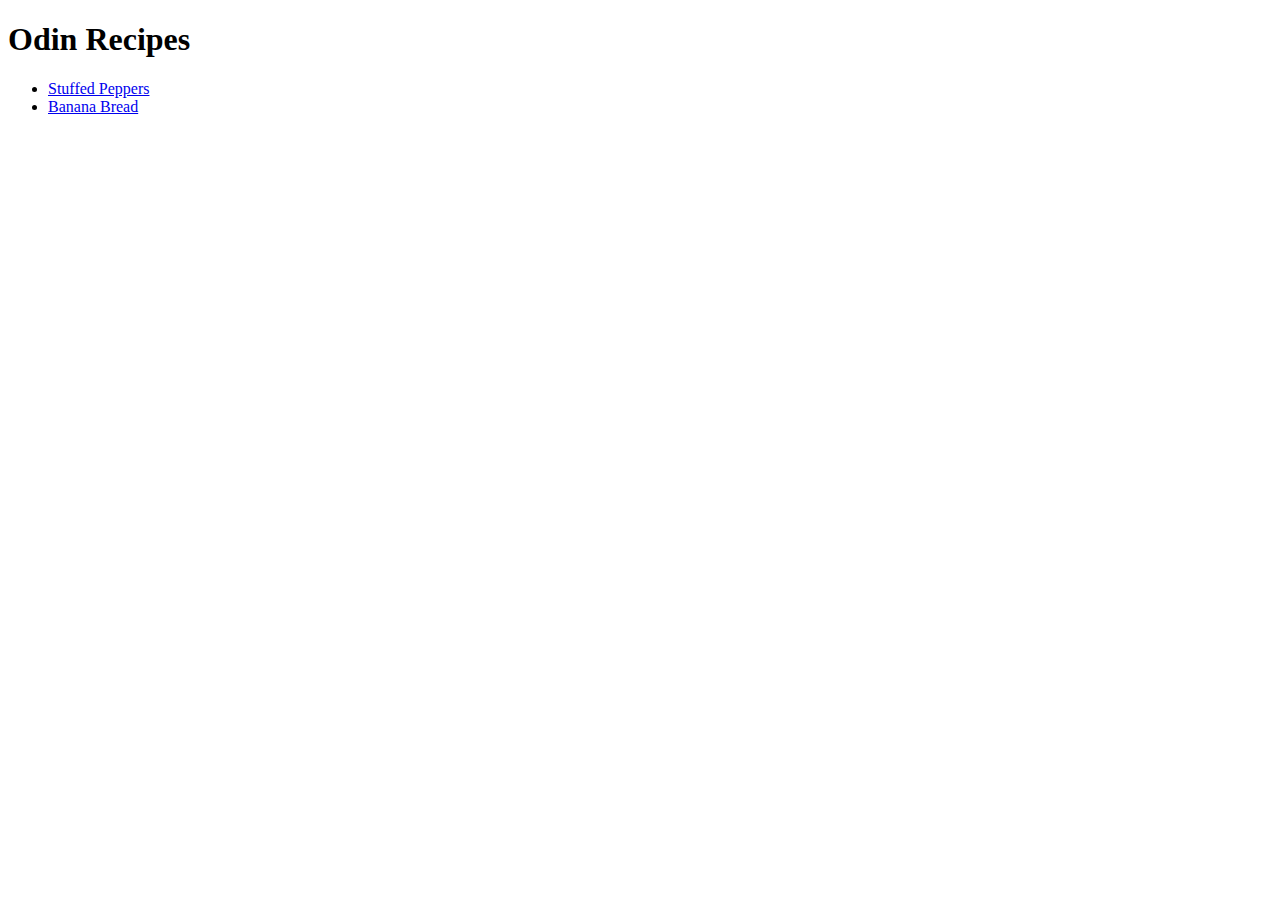
==== index.html @ c2eb92c9 "Base code for html complete" ====
<!DOCTYPE html>
<html lang = en>
    <meta charset = "UTF-8">
    <body>
        <h1>Odin Recipes</h1>
        <ul>
        <li> <a href="recipes/stuffedPeppers.html">Stuffed Peppers</a></li>  
        <li><a href="recipes/bananaBread.html">Banana Bread</a></li>  
        </ul>
    </body>

</html>
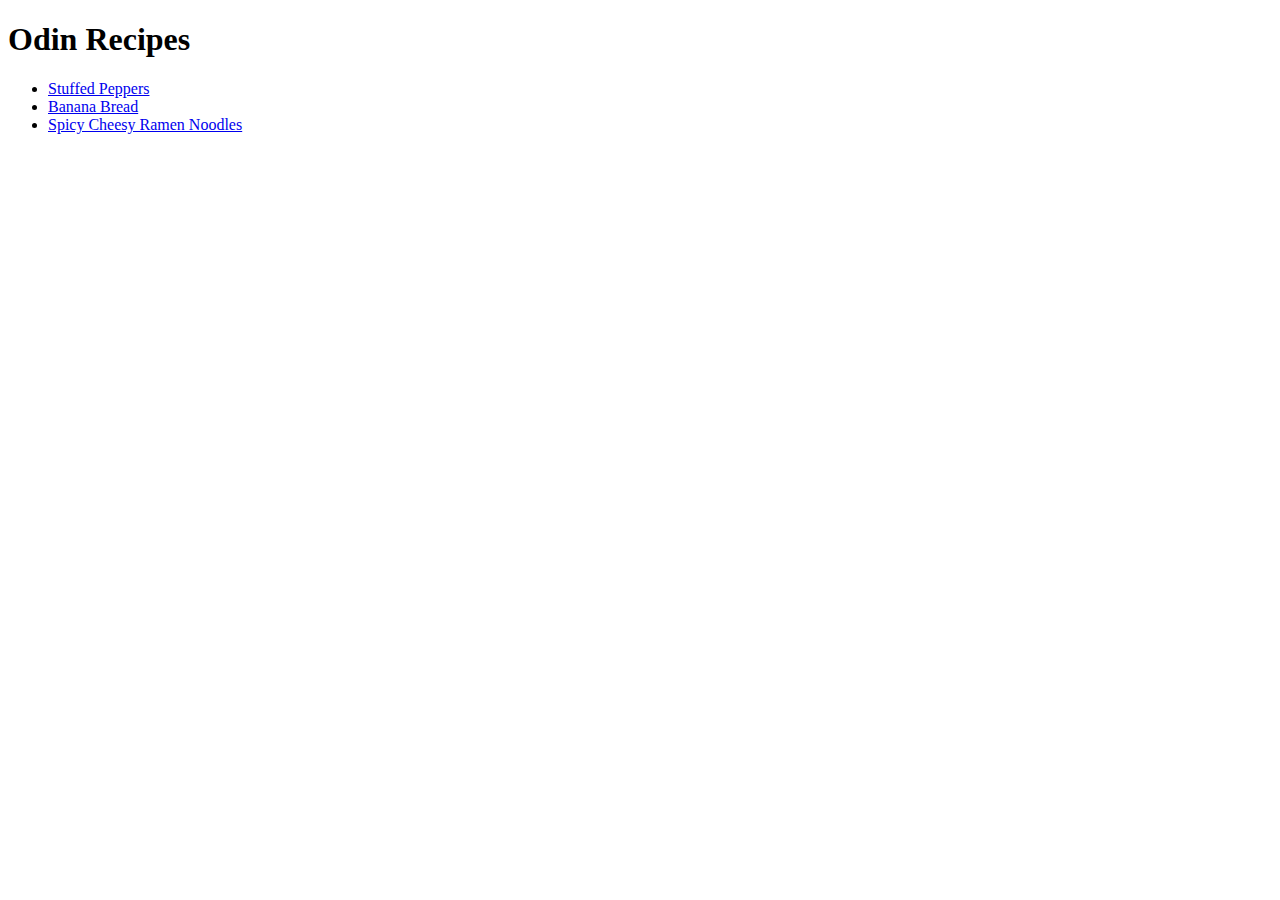
==== commit aeb8f2b8: "Added another recipe file" ====
--- a/index.html
+++ b/index.html
@@ -6,6 +6,7 @@
         <ul>
         <li> <a href="recipes/stuffedPeppers.html">Stuffed Peppers</a></li>  
         <li><a href="recipes/bananaBread.html">Banana Bread</a></li>  
+        <li><a href="recipes/spicyRamen.html">Spicy Cheesy Ramen Noodles</a></li>
         </ul>
     </body>
 
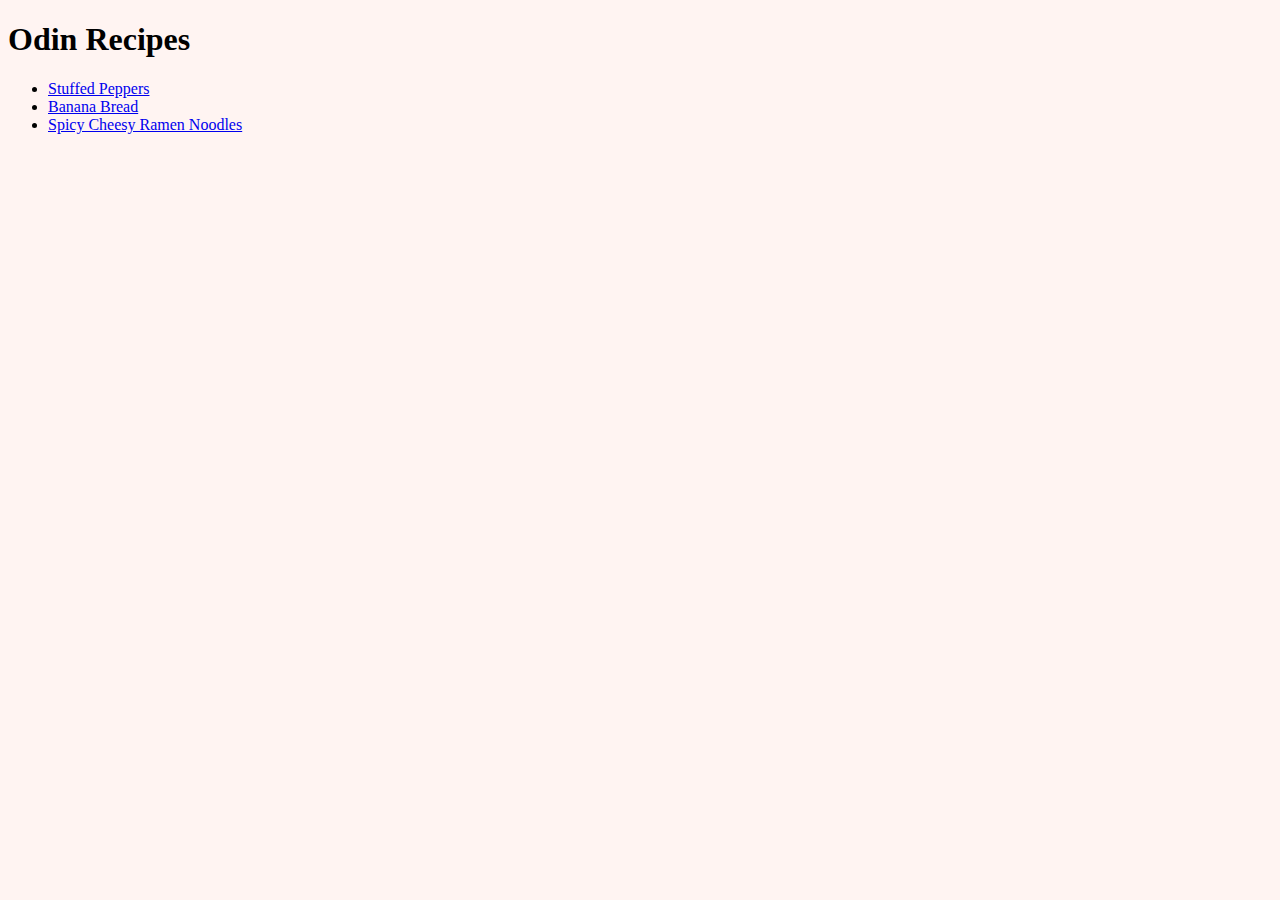
==== commit c290beee: "Added CSS styling components" ====
--- a/index.html
+++ b/index.html
@@ -1,6 +1,9 @@
 <!DOCTYPE html>
 <html lang = en>
     <meta charset = "UTF-8">
+    <head>
+        <link rel = "stylesheet" href = "css/style.css">
+    </head>
     <body>
         <h1>Odin Recipes</h1>
         <ul>
--- a/css/style.css
+++ b/css/style.css
@@ -0,0 +1,9 @@
+body {
+background-color: #FFF4F2;
+}
+p {
+    background-color: #f6cefc;
+}
+h2{
+    color: #431C52;
+}
